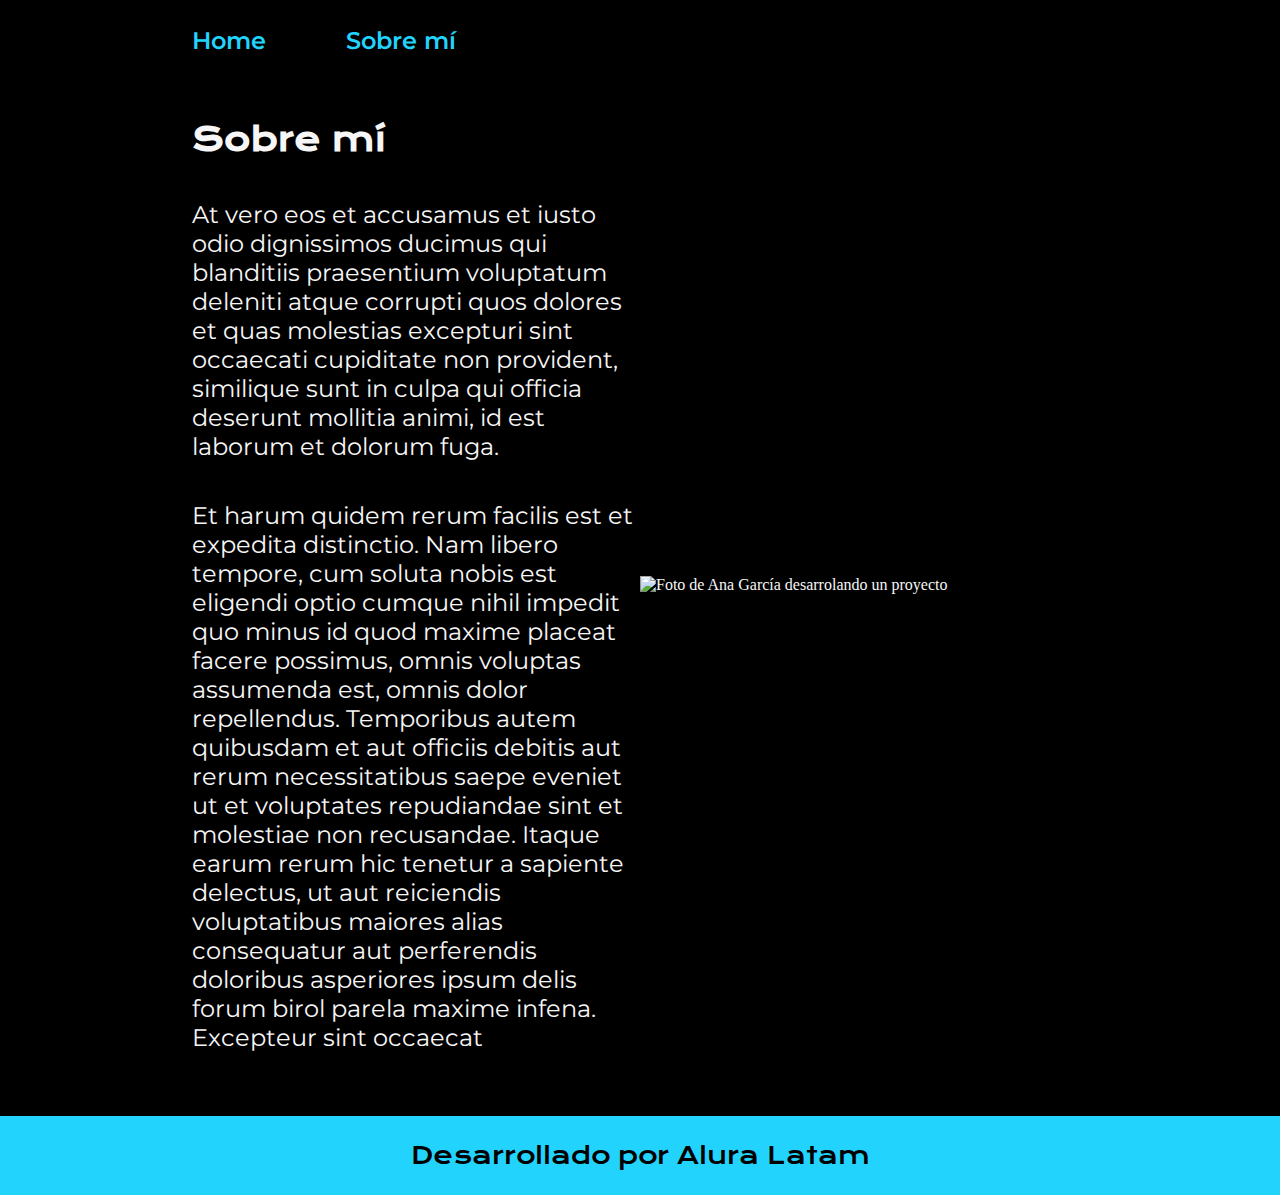
==== about.html @ 7de84b05 "Creando el Proyecto de CV." ====
<!DOCTYPE html>
<html lang="es-mx">
<head>
    <meta charset="UTF-8">
    <meta name="viewport" content="width=device-width, initial-scale=1.0">
    <title>Portafolio</title>
    <link rel="stylesheet" href="styles/style.css">

</head>
<body>
    <header class="header">
        <nav class="header__menu">
            <a class="header__menu__link" href="index.html">Home</a>
            <a class="header__menu__link" href="about.html">Sobre mí</a>
        </nav>
    </header>
    <main class="presentacion">
        <section class="presentacion__contenido">
            <h1 class="presentacion__contenido__titulo">Sobre mí</h1>
                <p class="presentacion__contenido__texto">At vero eos et accusamus et iusto odio dignissimos ducimus qui blanditiis praesentium voluptatum deleniti
                    atque corrupti quos dolores et quas molestias excepturi sint occaecati cupiditate non provident,
                    similique sunt in culpa qui officia deserunt mollitia animi, id est laborum et dolorum fuga.

                </p>
                <p class="presentacion__contenido__texto">
                    Et harum quidem rerum facilis est et expedita distinctio. Nam libero tempore, cum soluta nobis est
                    eligendi optio cumque nihil impedit quo minus id quod maxime placeat facere possimus, omnis voluptas
                    assumenda est, omnis dolor repellendus. Temporibus autem quibusdam et aut officiis debitis aut rerum
                    necessitatibus saepe eveniet ut et voluptates repudiandae sint et molestiae non recusandae. Itaque earum
                    rerum hic tenetur a sapiente delectus, ut aut reiciendis voluptatibus maiores alias consequatur aut
                    perferendis doloribus asperiores ipsum delis forum birol parela maxime infena. Excepteur sint occaecat
                </p>
               
        </section>
            <img class="presentacion__imagen" src="./assets/Imagen.png" alt="Foto de Ana García desarrolando un proyecto">
    </main>
    <footer class="footer">
        <p>Desarrollado por Alura Latam</p>
    </footer>
    
</body>
</html>
---- styles/style.css ----
@import url('https://fonts.googleapis.com/css2?family=Krona+One&family=Montserrat:wght@400;600&display=swap');


:root {
    --color-primaria: #000000;
    --color-secundaria: #F6F6F6;
    --color-terciaria: #22D4FD;
    --color-hover: #272727;

    --fuente-krona: 'Krona One', sans-serif;
    --fuente-montserrat: 'Montserrat', sans-serif;
}

* {
    padding: 0;
    margin:0;
}

body{
    box-sizing: border-box;
    background-color: var(--color-primaria);
    color: var(--color-secundaria);
}

.header{
    padding: 2% 0% 0% 15%;
}

.header__menu{
    display: flex;
    gap: 80px;
}
.header__menu__link{
    font-family: var(--fuente-montserrat);
    font-size: 1.5rem;
    font-weight: 600;
    color: var(--color-terciaria);
    text-decoration: none;

}



.presentacion {
    padding: 5% 15%;
    display: flex;
    align-items: center;
    justify-content: space-between;
}

.presentacion__contenido{
    width: 50%;
    display: flex;
    flex-direction: column;
    gap: 40px;
}


.presentacion__contenido__titulo{
    font-size: 2rem;
    font-family: var(--fuente-krona);
}

.titulo-destaque {
    color: var(--color-terciaria); ;
}

.presentacion__contenido__texto{
    font-size: 1.5rem;
    font-family: var(--fuente-montserrat);
}

.presentacion__enlaces{
    display: flex;
    flex-direction: column;
    justify-content: space-between;
    align-items: center;
    gap: 32px;
}

.presentacion__enlaces__subtitulo{
    font-family: var(--fuente-krona);
    font-weight: 400;
    font-size: 1.5rem;
}
.presentacion__enlaces__link{
      display: flex;
      justify-content: center;
      gap: 16px;
      border: 2px solid var(--color-terciaria);
      width: 50%;
      text-align: center;
      border-radius: 8px;
      font-size: 1.5rem;
      font-weight: 600;
      padding: 21.5px 0;
      text-decoration: none;
      color: var(--color-secundaria);
      font-family: var(--fuente-montserrat);
}

.presentacion__enlaces__link:hover{
    background-color: var(--color-hover);
}

.presentacion__imagen{
    width: 50%;
}

.footer{
    color:var(--color-primaria);
    background-color: var(--color-terciaria);
    padding: 24px;
    text-align: center;
    font-family: var(--fuente-krona);
    font-size: 1.5rem;
    font-weight: 400;
}

@media (max-width: 1200px) {

    .header{
         padding: 10%;  
    }
    .header__menu{
        justify-content: center;
    }
    .presentacion{
        flex-direction: column-reverse;
        padding: 5%;

    }

    .presentacion__contenido{
        width: auto;
    }
    
}
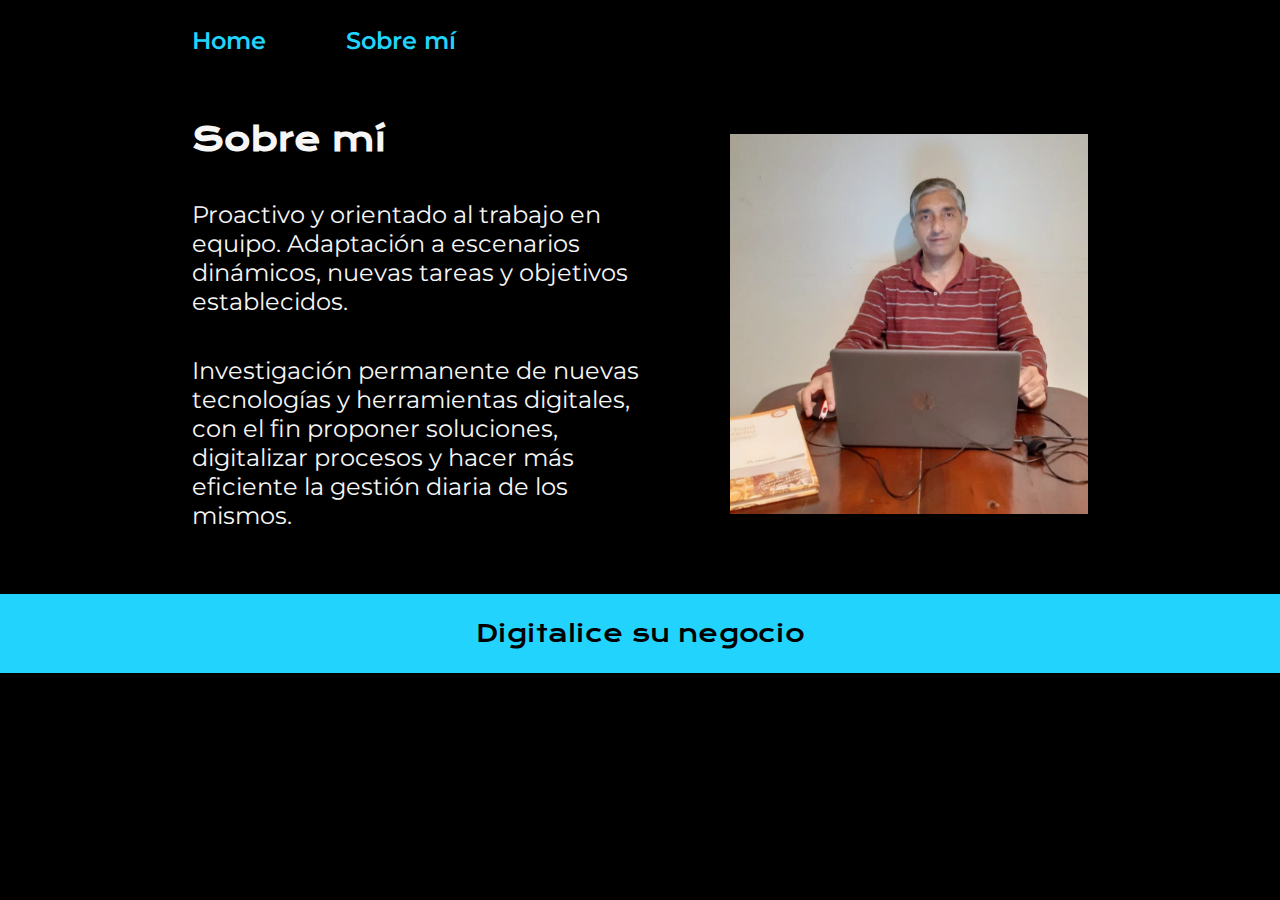
==== commit c9407d64: "Add files via upload" ====
--- a/about.html
+++ b/about.html
@@ -17,25 +17,20 @@
     <main class="presentacion">
         <section class="presentacion__contenido">
             <h1 class="presentacion__contenido__titulo">Sobre mí</h1>
-                <p class="presentacion__contenido__texto">At vero eos et accusamus et iusto odio dignissimos ducimus qui blanditiis praesentium voluptatum deleniti
-                    atque corrupti quos dolores et quas molestias excepturi sint occaecati cupiditate non provident,
-                    similique sunt in culpa qui officia deserunt mollitia animi, id est laborum et dolorum fuga.
+                <p class="presentacion__contenido__texto">Proactivo y orientado al trabajo en equipo.
+                     Adaptación a escenarios dinámicos, nuevas tareas y objetivos establecidos.
 
                 </p>
                 <p class="presentacion__contenido__texto">
-                    Et harum quidem rerum facilis est et expedita distinctio. Nam libero tempore, cum soluta nobis est
-                    eligendi optio cumque nihil impedit quo minus id quod maxime placeat facere possimus, omnis voluptas
-                    assumenda est, omnis dolor repellendus. Temporibus autem quibusdam et aut officiis debitis aut rerum
-                    necessitatibus saepe eveniet ut et voluptates repudiandae sint et molestiae non recusandae. Itaque earum
-                    rerum hic tenetur a sapiente delectus, ut aut reiciendis voluptatibus maiores alias consequatur aut
-                    perferendis doloribus asperiores ipsum delis forum birol parela maxime infena. Excepteur sint occaecat
+                    Investigación permanente de nuevas tecnologías y herramientas digitales, con el fin
+                     proponer soluciones, digitalizar procesos y hacer más eficiente la gestión diaria de los mismos.
                 </p>
                
         </section>
-            <img class="presentacion__imagen" src="./assets/Imagen.png" alt="Foto de Ana García desarrolando un proyecto">
+            <img class="presentacion__imagen" src="./assets/Fabricio_Campos.png" alt="Foto de Ana García desarrolando un proyecto">
     </main>
     <footer class="footer">
-        <p>Desarrollado por Alura Latam</p>
+        <p>Digitalice su negocio</p>
     </footer>
     
 </body>
--- a/styles/style.css
+++ b/styles/style.css
@@ -104,7 +104,7 @@
 }
 
 .presentacion__imagen{
-    width: 50%;
+    width: 40%;
 }
 
 .footer{
@@ -134,5 +134,9 @@
     .presentacion__contenido{
         width: auto;
     }
+
+    .presentacion__contenido__titulo{
+        padding: 5%;
+    }
     
 }
